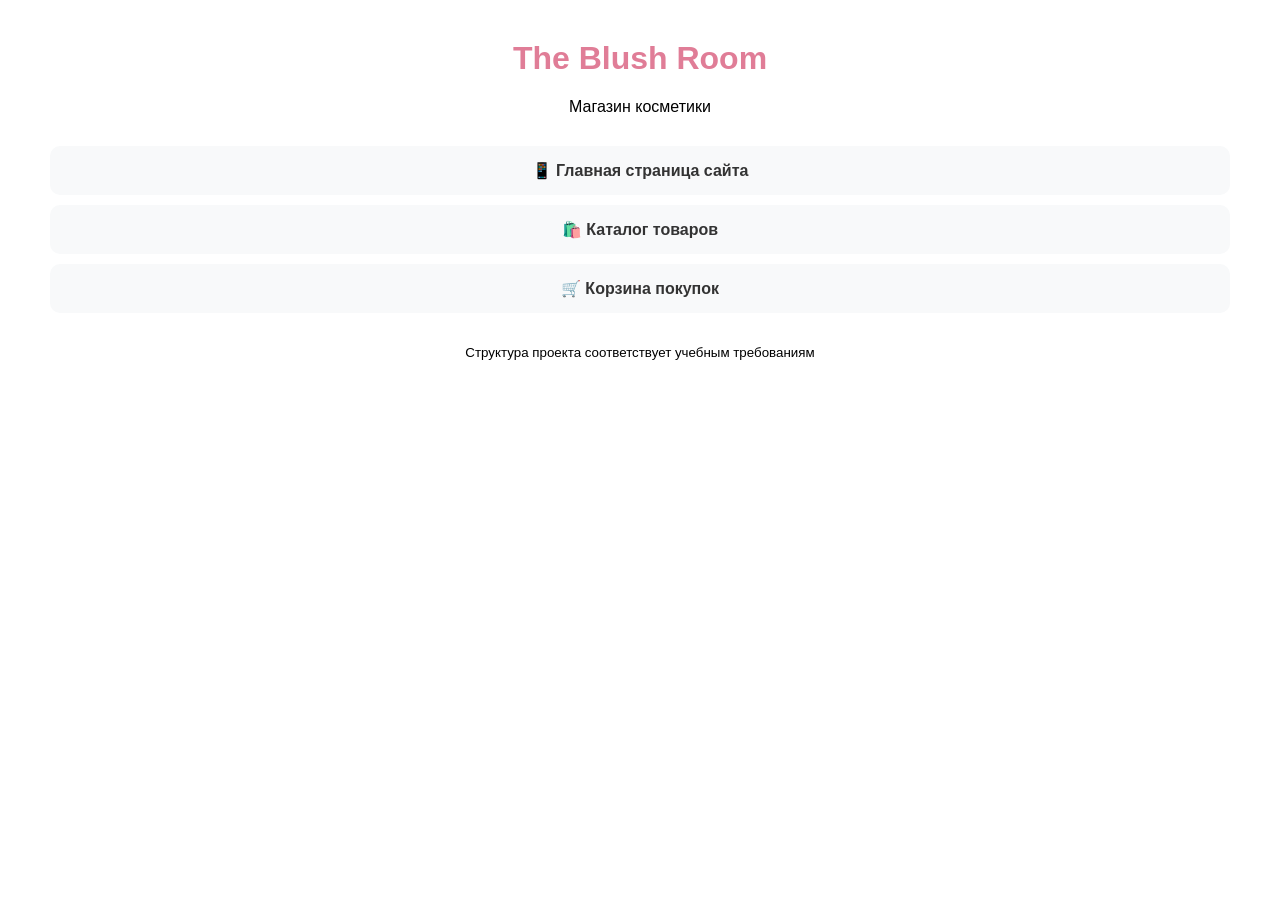
==== Index.html @ b01cd6e2 "Create Index.html" ====
<!DOCTYPE html>
<html lang="ru">
<head>
    <meta charset="UTF-8">
    <meta name="viewport" content="width=device-width, initial-scale=1.0">
    <title>The Blush Room - Главная</title>
    <style>
        body {
            font-family: Arial, sans-serif;
            margin: 40px;
            text-align: center;
        }
        h1 { color: #e07d97; }
        .links {
            margin: 30px 0;
        }
        .links a {
            display: block;
            margin: 10px;
            padding: 15px;
            background: #f8f9fa;
            border-radius: 10px;
            text-decoration: none;
            color: #333;
            font-weight: bold;
        }
        .links a:hover {
            background: #e07d97;
            color: white;
        }
    </style>
</head>
<body>
    <h1>The Blush Room</h1>
    <p>Магазин косметики</p>
    
    <div class="links">
        <a href="Site_Зарецкая К.М/index.html">📱 Главная страница сайта</a>
        <a href="Site_Зарецкая К.М/katalog.html">🛍️ Каталог товаров</a>
        <a href="Site_Зарецкая К.М/kozira.html">🛒 Корзина покупок</a>
    </div>
    
    <p><small>Структура проекта соответствует учебным требованиям</small></p>
</body>
</html>
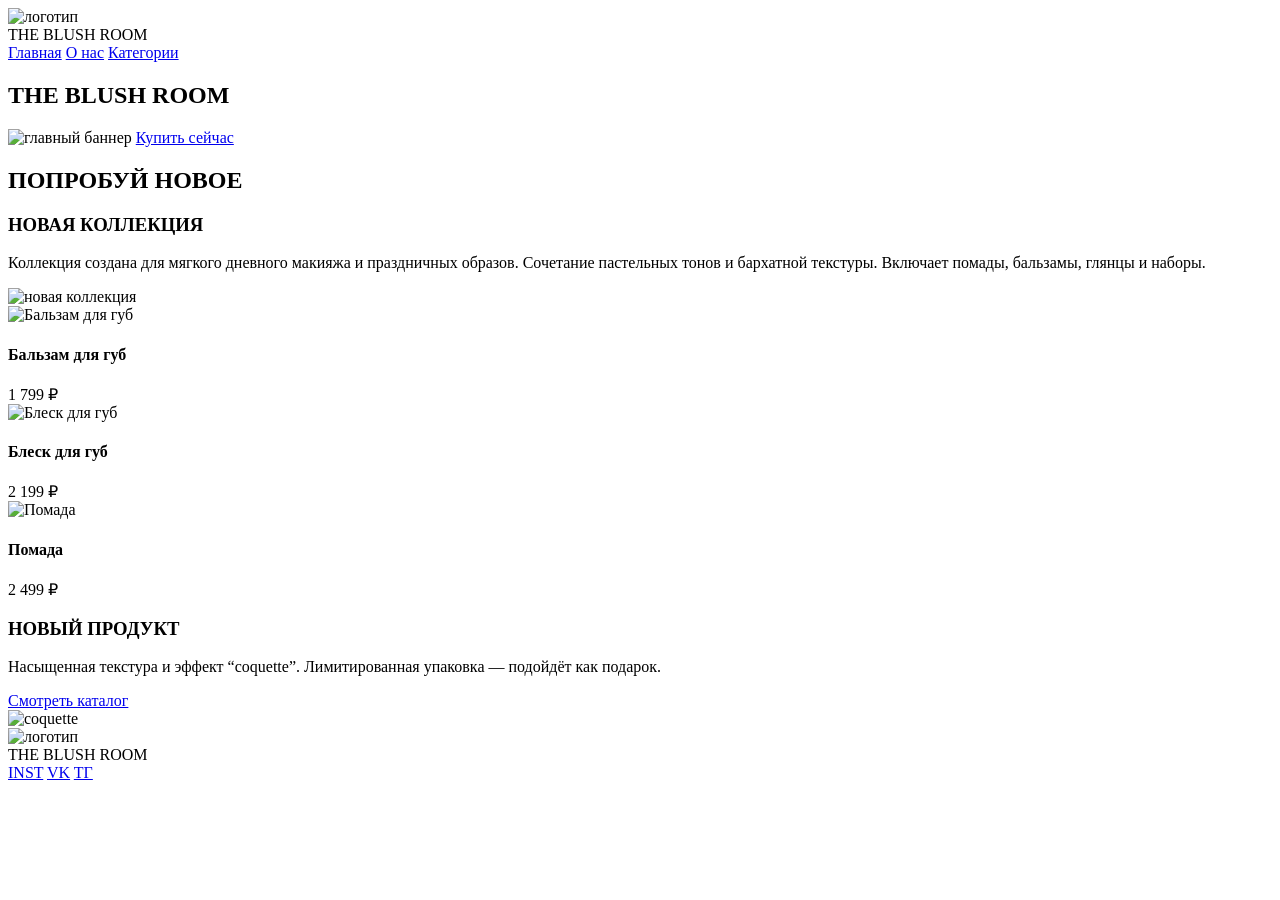
==== commit d2554783: "Update Index.html" ====
--- a/Index.html
+++ b/Index.html
@@ -1,45 +1,92 @@
-<!DOCTYPE html>
+<!doctype html>
 <html lang="ru">
 <head>
-    <meta charset="UTF-8">
-    <meta name="viewport" content="width=device-width, initial-scale=1.0">
-    <title>The Blush Room - Главная</title>
-    <style>
-        body {
-            font-family: Arial, sans-serif;
-            margin: 40px;
-            text-align: center;
-        }
-        h1 { color: #e07d97; }
-        .links {
-            margin: 30px 0;
-        }
-        .links a {
-            display: block;
-            margin: 10px;
-            padding: 15px;
-            background: #f8f9fa;
-            border-radius: 10px;
-            text-decoration: none;
-            color: #333;
-            font-weight: bold;
-        }
-        .links a:hover {
-            background: #e07d97;
-            color: white;
-        }
-    </style>
+  <meta charset="utf-8" />
+  <meta name="viewport" content="width=device-width,initial-scale=1" />
+  <title>The Blush Room</title>
+
+  <link href="https://fonts.googleapis.com/css2?family=Montserrat:wght@400;600;700;800&display=swap" rel="stylesheet">
+
+<link rel="stylesheet" href="css/style.css">
 </head>
+
 <body>
-    <h1>The Blush Room</h1>
-    <p>Магазин косметики</p>
-    
-    <div class="links">
-        <a href="Site_Зарецкая К.М/index.html">📱 Главная страница сайта</a>
-        <a href="Site_Зарецкая К.М/katalog.html">🛍️ Каталог товаров</a>
-        <a href="Site_Зарецкая К.М/kozira.html">🛒 Корзина покупок</a>
+
+
+  <header>
+    <div class="logo">
+      <img src="images/logo.png" alt="логотип">
+      <div class="brand">
+        <div class="title">THE BLUSH ROOM</div>
+      </div>
     </div>
-    
-    <p><small>Структура проекта соответствует учебным требованиям</small></p>
+    <nav>
+      <a href="#">Главная</a>
+      <a href="#">О нас</a>
+      <a href="#">Категории</a>
+    </nav>
+  </header>
+
+  <section class="hero">
+    <h1>THE BLUSH ROOM</h1>
+    <img src="images/baner.png" alt="главный баннер">
+    <a href="#catalog" class="btn">Купить сейчас</a>
+  </section>
+
+  <h2 class="section-title">ПОПРОБУЙ НОВОЕ</h2>
+
+  <section class="collection">
+    <div class="text">
+      <h3>НОВАЯ КОЛЛЕКЦИЯ</h3>
+      <p>Коллекция создана для мягкого дневного макияжа и праздничных образов. 
+      Сочетание пастельных тонов и бархатной текстуры. Включает помады, бальзамы, глянцы и наборы.</p>
+    </div>
+    <div class="image">
+      <img src="images/kartinka1.png" alt="новая коллекция">
+    </div>
+  </section>
+
+  <section class="products" id="catalog">
+    <div class="product">
+<img src="images/balzam.png" alt="Бальзам для губ">
+      <h4>Бальзам для губ</h4>
+      <div class="price">1 799 ₽</div>
+    </div>
+    <div class="product">
+      
+<img src="images/blesk.png" alt="Блеск для губ">
+      <h4>Блеск для губ</h4>
+      <div class="price">2 199 ₽</div>
+    </div>
+    <div class="product">
+      <img src="images/pomada.png" alt="Помада">
+      <h4>Помада</h4>
+      <div class="price">2 499 ₽</div>
+    </div>
+  </section>
+
+  <section class="promo">
+    <div class="text">
+      <h3>НОВЫЙ ПРОДУКТ</h3>
+      <p>Насыщенная текстура и эффект “coquette”. 
+      Лимитированная упаковка — подойдёт как подарок.</p>
+      <a href="#" class="btn">Смотреть каталог</a>
+    </div>
+    <div class="image">
+      <img src="images/kartinka2.png" alt="coquette">
+    </div>
+  </section>
+
+  <footer>
+    <div class="left">
+      <img src="logo.png" alt="логотип">
+      <div class="brand">THE BLUSH ROOM</div>
+    </div>
+    <div class="socials">
+      <a href="#">INST</a>
+      <a href="#">VK</a>
+      <a href="#">TГ</a>
+    </div>
+  </footer>
 </body>
 </html>
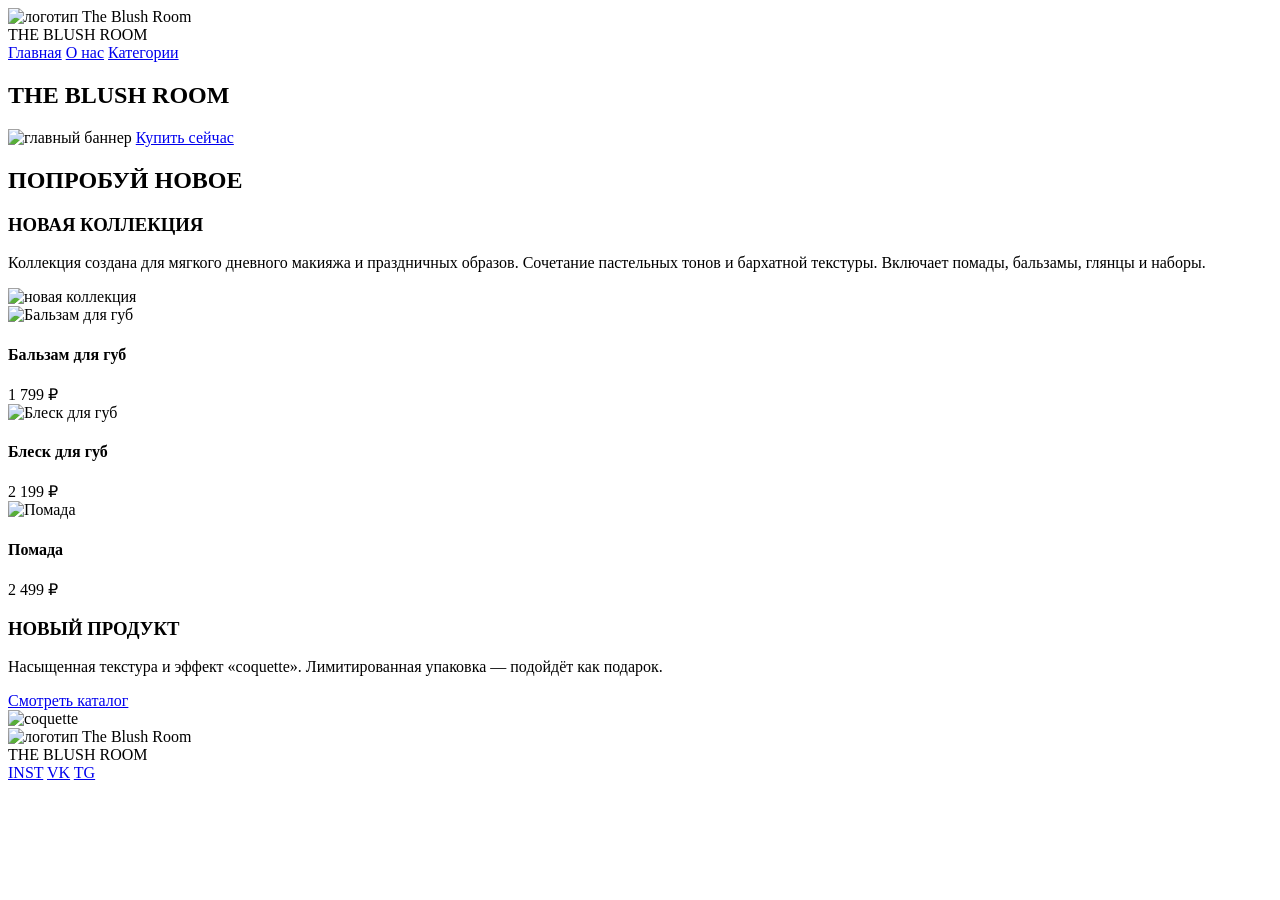
==== commit 315a0b9e: "Update Index.html" ====
--- a/Index.html
+++ b/Index.html
@@ -1,25 +1,24 @@
 <!doctype html>
 <html lang="ru">
 <head>
-  <meta charset="utf-8" />
-  <meta name="viewport" content="width=device-width,initial-scale=1" />
+  <meta charset="utf-8">
+  <meta name="viewport" content="width=device-width, initial-scale=1">
   <title>The Blush Room</title>
 
   <link href="https://fonts.googleapis.com/css2?family=Montserrat:wght@400;600;700;800&display=swap" rel="stylesheet">
-
-<link rel="stylesheet" href="css/style.css">
+  <link rel="stylesheet" href="css/style.css">
 </head>
 
 <body>
 
-
   <header>
     <div class="logo">
-      <img src="images/logo.png" alt="логотип">
+      <img src="img/logo.png" alt="логотип The Blush Room">
       <div class="brand">
         <div class="title">THE BLUSH ROOM</div>
       </div>
     </div>
+
     <nav>
       <a href="#">Главная</a>
       <a href="#">О нас</a>
@@ -29,7 +28,7 @@
 
   <section class="hero">
     <h1>THE BLUSH ROOM</h1>
-    <img src="images/baner.png" alt="главный баннер">
+    <img src="img/baner.png" alt="главный баннер">
     <a href="#catalog" class="btn">Купить сейчас</a>
   </section>
 
@@ -38,28 +37,33 @@
   <section class="collection">
     <div class="text">
       <h3>НОВАЯ КОЛЛЕКЦИЯ</h3>
-      <p>Коллекция создана для мягкого дневного макияжа и праздничных образов. 
-      Сочетание пастельных тонов и бархатной текстуры. Включает помады, бальзамы, глянцы и наборы.</p>
+      <p>
+        Коллекция создана для мягкого дневного макияжа и праздничных образов.
+        Сочетание пастельных тонов и бархатной текстуры. Включает помады,
+        бальзамы, глянцы и наборы.
+      </p>
     </div>
+
     <div class="image">
-      <img src="images/kartinka1.png" alt="новая коллекция">
+      <img src="img/kartinka1.png" alt="новая коллекция">
     </div>
   </section>
 
   <section class="products" id="catalog">
     <div class="product">
-<img src="images/balzam.png" alt="Бальзам для губ">
+      <img src="img/balzam.png" alt="Бальзам для губ">
       <h4>Бальзам для губ</h4>
       <div class="price">1 799 ₽</div>
     </div>
+
     <div class="product">
-      
-<img src="images/blesk.png" alt="Блеск для губ">
+      <img src="img/blesk.png" alt="Блеск для губ">
       <h4>Блеск для губ</h4>
       <div class="price">2 199 ₽</div>
     </div>
+
     <div class="product">
-      <img src="images/pomada.png" alt="Помада">
+      <img src="img/pomada.png" alt="Помада">
       <h4>Помада</h4>
       <div class="price">2 499 ₽</div>
     </div>
@@ -68,25 +72,30 @@
   <section class="promo">
     <div class="text">
       <h3>НОВЫЙ ПРОДУКТ</h3>
-      <p>Насыщенная текстура и эффект “coquette”. 
-      Лимитированная упаковка — подойдёт как подарок.</p>
+      <p>
+        Насыщенная текстура и эффект «coquette».
+        Лимитированная упаковка — подойдёт как подарок.
+      </p>
       <a href="#" class="btn">Смотреть каталог</a>
     </div>
+
     <div class="image">
-      <img src="images/kartinka2.png" alt="coquette">
+      <img src="img/kartinka2.png" alt="coquette">
     </div>
   </section>
 
   <footer>
     <div class="left">
-      <img src="logo.png" alt="логотип">
+      <img src="img/logo.png" alt="логотип The Blush Room">
       <div class="brand">THE BLUSH ROOM</div>
     </div>
+
     <div class="socials">
       <a href="#">INST</a>
       <a href="#">VK</a>
-      <a href="#">TГ</a>
+      <a href="#">TG</a>
     </div>
   </footer>
+
 </body>
 </html>
